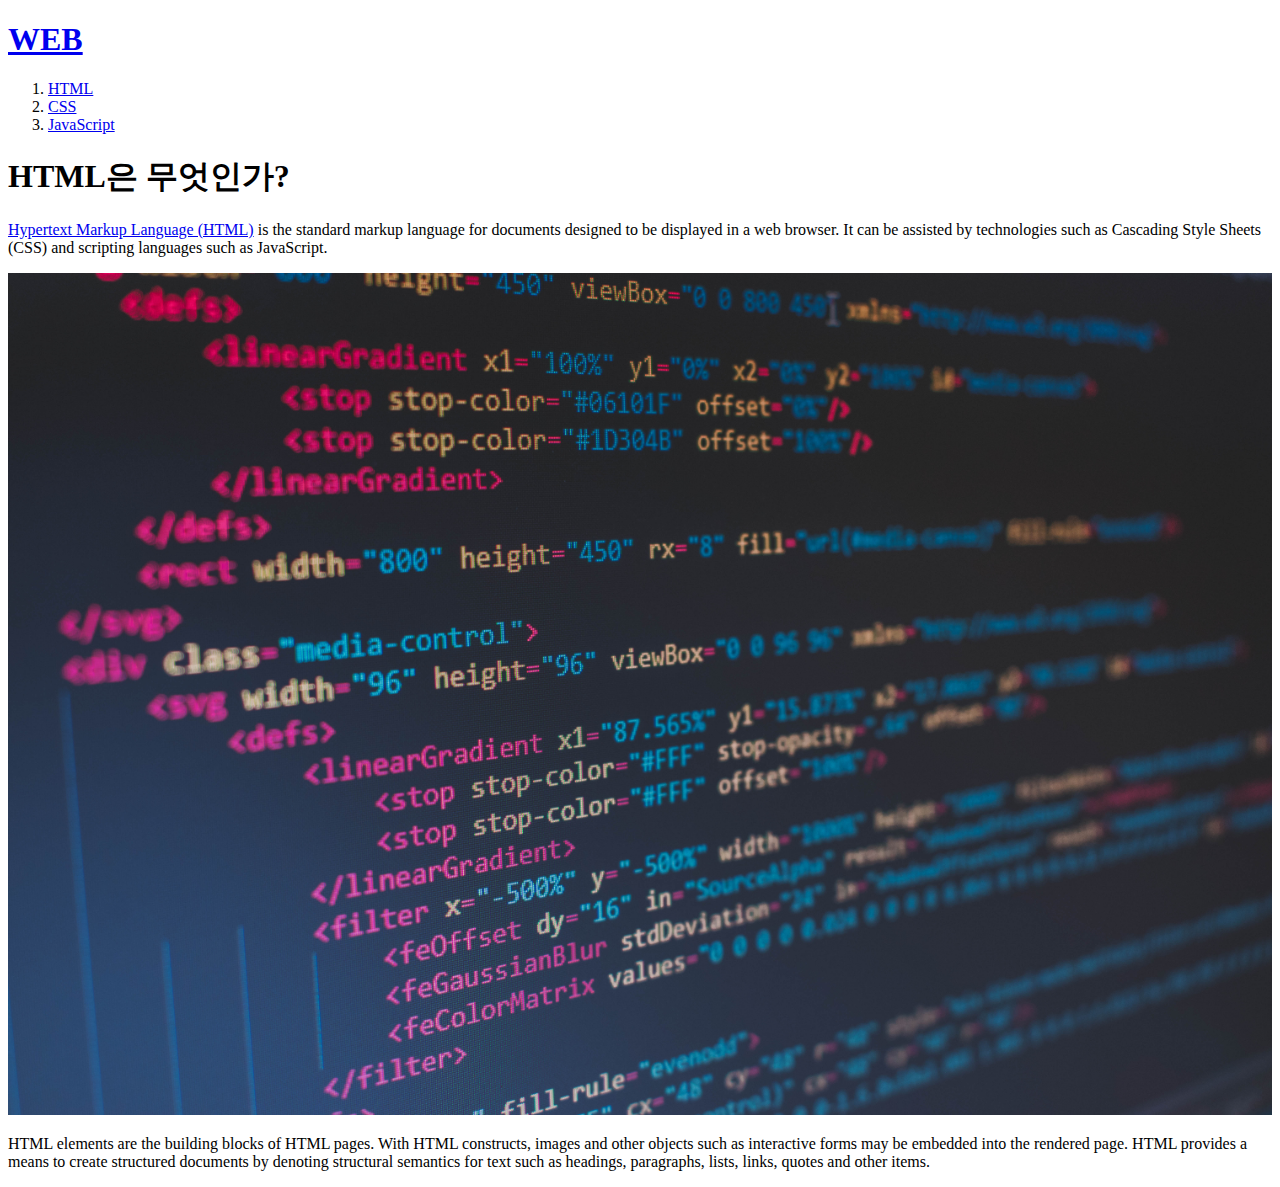
==== 1.html @ cc596dbd "first version" ====
<!DOCTYPE html>
<head>
  <title>WEB1 - html</title>
  <meta charset="utf-8">
</head>
<body>
  <h1><a href="index.html">WEB</a></h1>
  <html lang="en" dir="ltr">
    <ol>
      <li><a href="1.html">HTML</a></li>
      <li><a href="2.html">CSS</a></li>
      <li><a href="3.html">JavaScript</a></li>
    </ol>
</html>
<h1>HTML은 무엇인가?</h1>
<p>
<a href="https://www.w3schools.com/html/default.asp" target="_blank" title="html specification">Hypertext Markup Language (HTML)</a> is the standard markup language for documents designed to be displayed in a web browser. It can be assisted by technologies such as Cascading Style Sheets (CSS) and scripting languages such as JavaScript.
</p>
<img src="html1.jpg" width="100%">
<p>
HTML elements are the building blocks of HTML pages. With HTML constructs, images and other objects such as interactive forms may be embedded into the rendered page. HTML provides a means to create structured documents by denoting structural semantics for text such as headings, paragraphs, lists, links, quotes and other items.
</p>
</body>
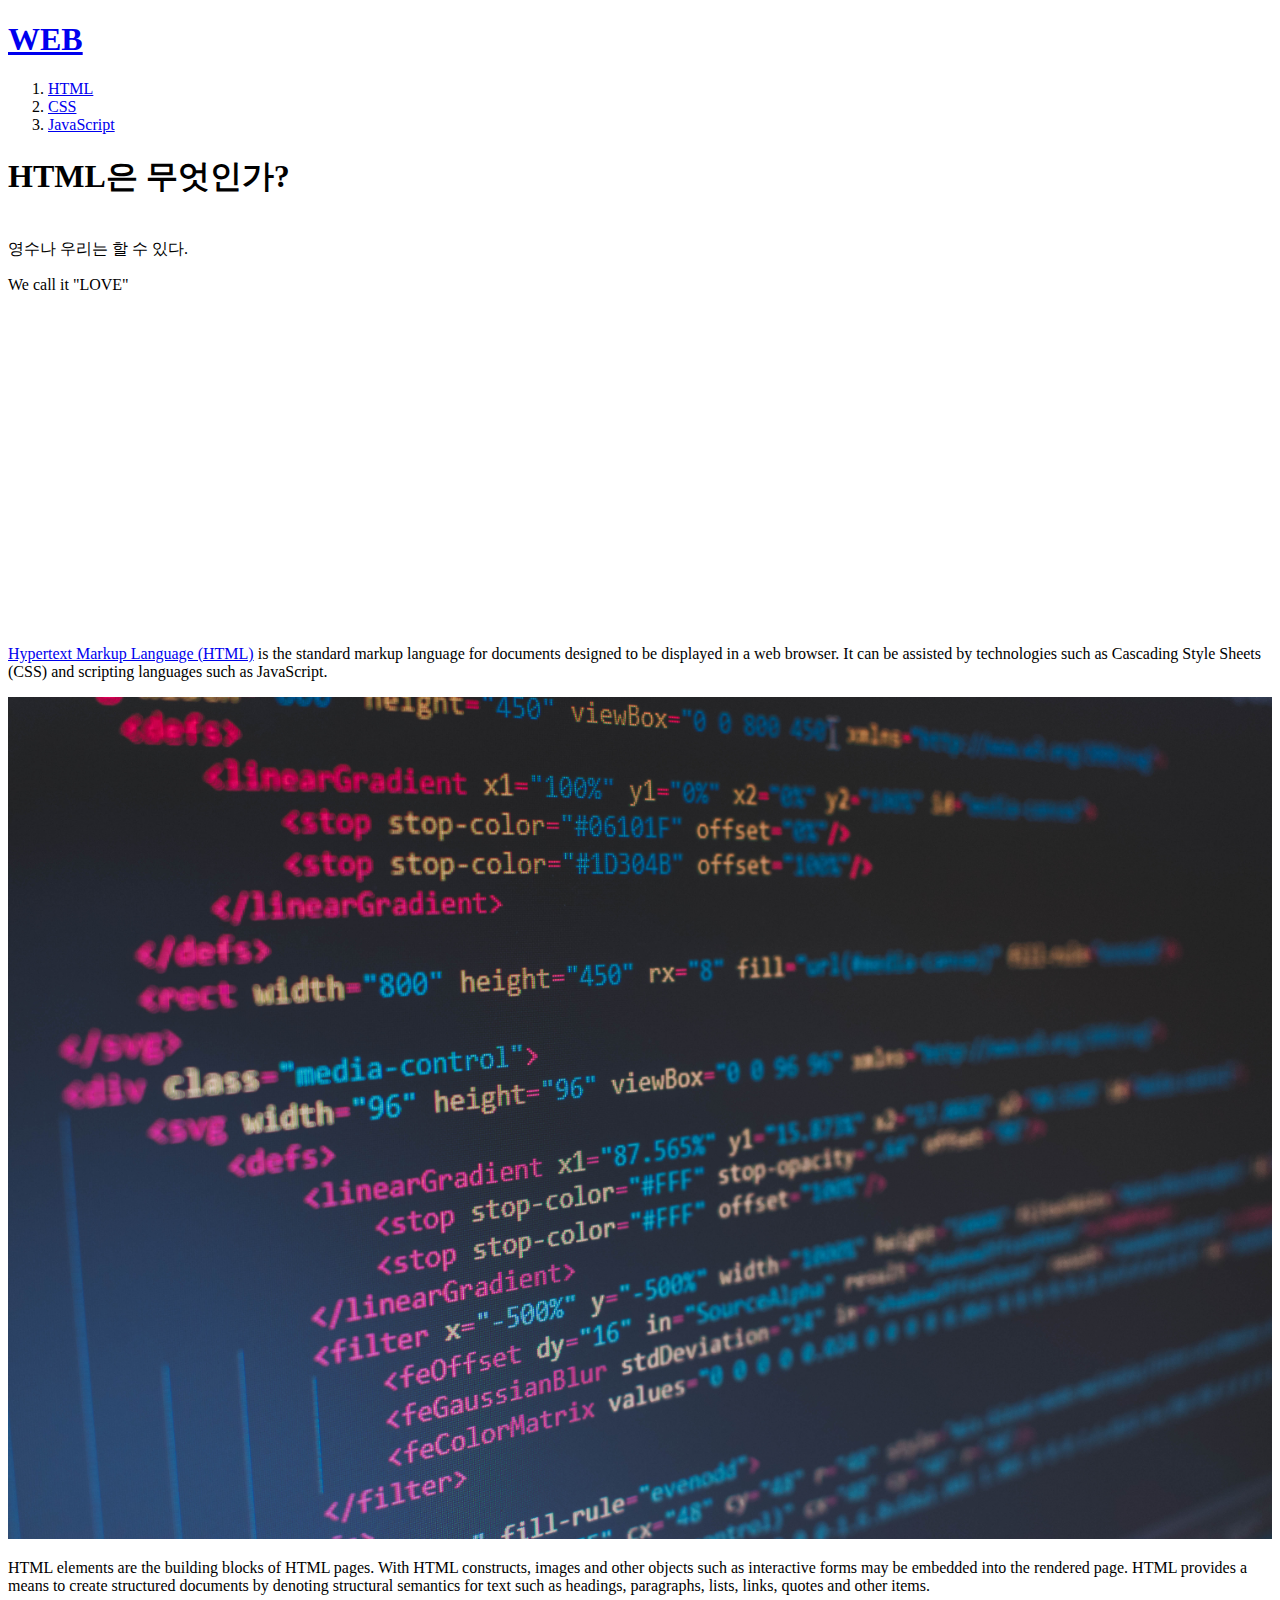
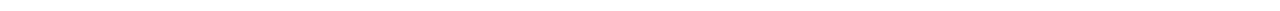
==== commit d966e39f: "web1_second version" ====
--- a/1.html
+++ b/1.html
@@ -13,6 +13,11 @@
     </ol>
 </html>
 <h1>HTML은 무엇인가?</h1>
+<br>영수나 우리는 할 수 있다.</br>
+<p>We call it "LOVE"</p>
+<p>
+  <iframe width="560" height="315" src="https://www.youtube.com/embed/Gi2y03MNHgU" frameborder="0" allow="accelerometer; autoplay; clipboard-write; encrypted-media; gyroscope; picture-in-picture" allowfullscreen></iframe>
+</p>
 <p>
 <a href="https://www.w3schools.com/html/default.asp" target="_blank" title="html specification">Hypertext Markup Language (HTML)</a> is the standard markup language for documents designed to be displayed in a web browser. It can be assisted by technologies such as Cascading Style Sheets (CSS) and scripting languages such as JavaScript.
 </p>
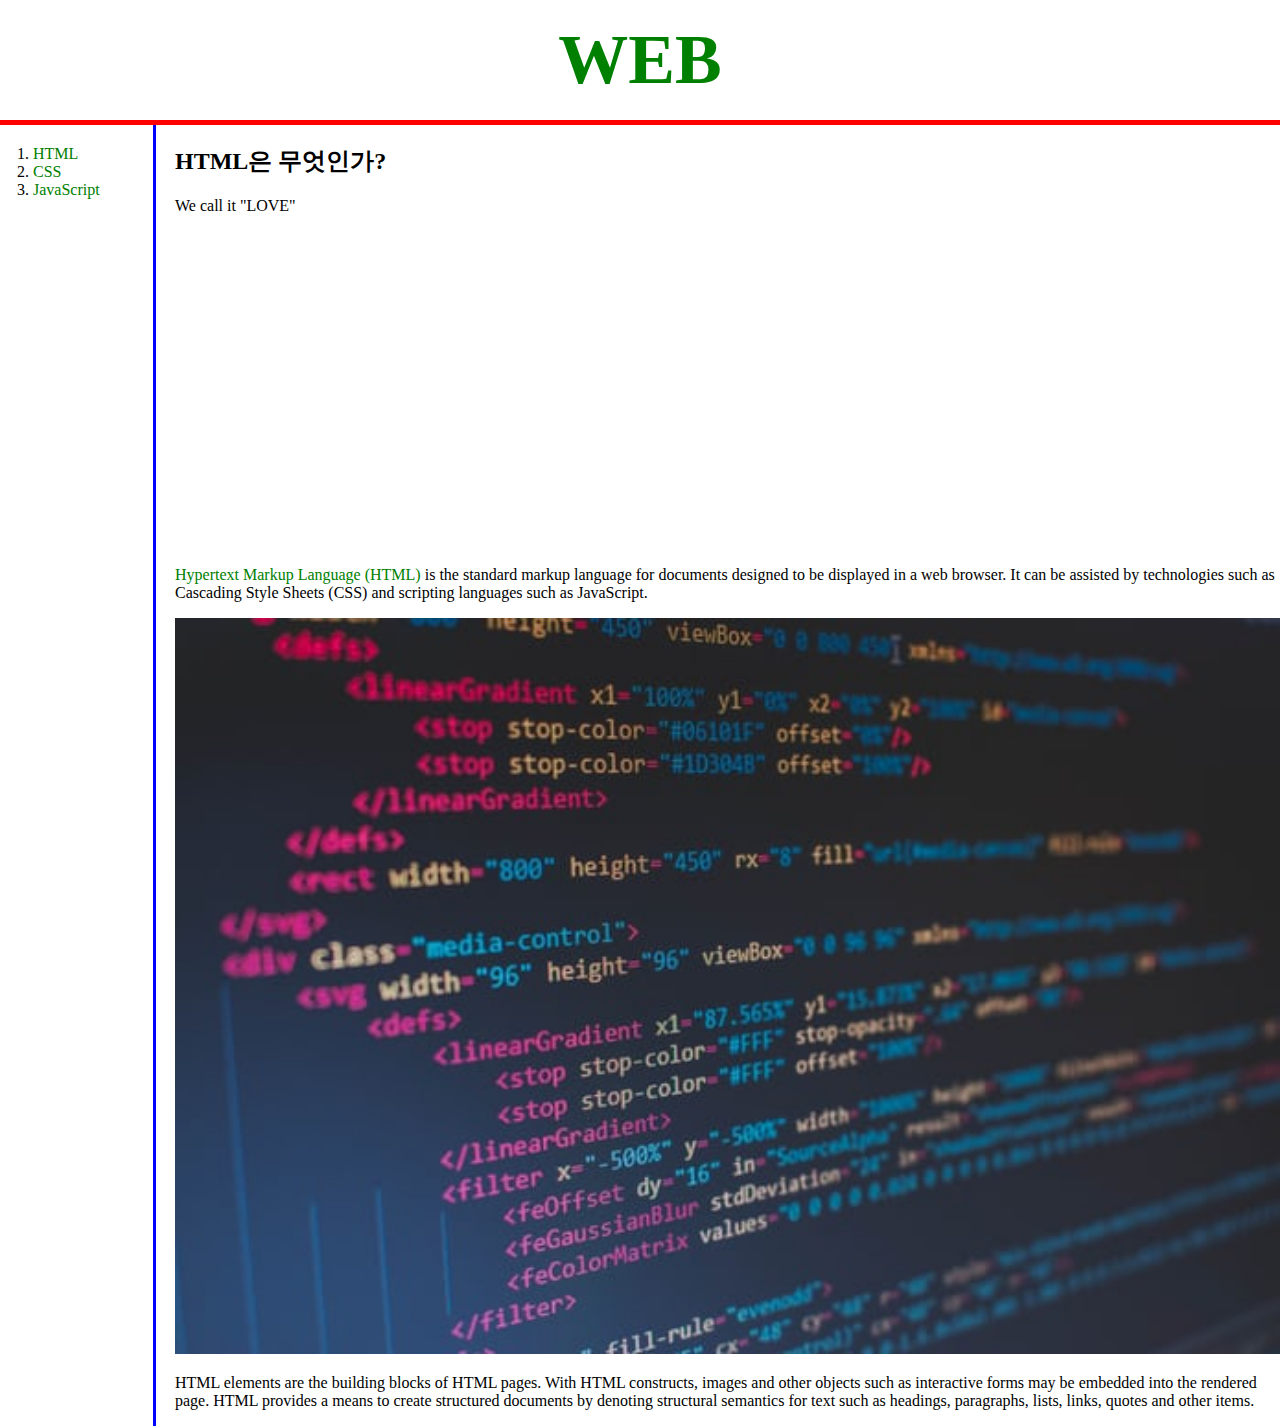
==== commit 354a3d11: "Add files via upload" ====
--- a/1.html
+++ b/1.html
@@ -1,28 +1,32 @@
 <!DOCTYPE html>
+  <html lang="en" dir="ltr">
 <head>
   <title>WEB1 - html</title>
   <meta charset="utf-8">
+  <link rel="stylesheet" href="style.css">
 </head>
 <body>
   <h1><a href="index.html">WEB</a></h1>
-  <html lang="en" dir="ltr">
+ <div id="grid">
     <ol>
       <li><a href="1.html">HTML</a></li>
       <li><a href="2.html">CSS</a></li>
       <li><a href="3.html">JavaScript</a></li>
     </ol>
+ <div id="article">
+    <h2>HTML은 무엇인가?</h2>
+    <p>We call it "LOVE"</p>
+    <p>
+      <iframe width="560" height="315" src="https://www.youtube.com/embed/    Gi2y03MNHgU" frameborder="0" allow="accelerometer; autoplay;     clipboard-write; encrypted-media; gyroscope; picture-in-picture"     allowfullscreen></iframe>
+    </p>
+    <p>
+    <a href="https://www.w3schools.com/html/default.asp" target="_blank"     title="html specification">Hypertext Markup Language (HTML)</a> is the     standard markup language for documents designed to be displayed in a     web browser. It can be assisted by technologies such as Cascading     Style Sheets (CSS) and scripting languages such as JavaScript.
+    </p>
+    <img src="html1.jpg" width="100%">
+    <p>
+    HTML elements are the building blocks of HTML pages. With HTML     constructs, images and other objects such as interactive forms may be     embedded into the rendered page. HTML provides a means to create     structured documents by denoting structural semantics for text such as     headings, paragraphs, lists, links, quotes and other items.
+    </p>
+  </div>
+  </div>
+</body>
 </html>
-<h1>HTML은 무엇인가?</h1>
-<br>영수나 우리는 할 수 있다.</br>
-<p>We call it "LOVE"</p>
-<p>
-  <iframe width="560" height="315" src="https://www.youtube.com/embed/Gi2y03MNHgU" frameborder="0" allow="accelerometer; autoplay; clipboard-write; encrypted-media; gyroscope; picture-in-picture" allowfullscreen></iframe>
-</p>
-<p>
-<a href="https://www.w3schools.com/html/default.asp" target="_blank" title="html specification">Hypertext Markup Language (HTML)</a> is the standard markup language for documents designed to be displayed in a web browser. It can be assisted by technologies such as Cascading Style Sheets (CSS) and scripting languages such as JavaScript.
-</p>
-<img src="html1.jpg" width="100%">
-<p>
-HTML elements are the building blocks of HTML pages. With HTML constructs, images and other objects such as interactive forms may be embedded into the rendered page. HTML provides a means to create structured documents by denoting structural semantics for text such as headings, paragraphs, lists, links, quotes and other items.
-</p>
-</body>
--- a/style.css
+++ b/style.css
@@ -0,0 +1,47 @@
+body{
+  margin: 0;
+}
+a {
+  color:green;
+  text-decoration: none;
+}
+.saw {
+  color:orange;
+}
+#active {
+  text-decoration: underline;
+}
+h1 {
+  font-size: 70px;
+  text-align: center;
+  border-bottom: 5px solid red;
+  margin: 0;
+  padding: 20px;
+}
+ol{
+  border-right: 3px solid blue;
+  width: 100px;
+  margin: 0;
+  padding: 20px;
+}
+#grid {
+  display: grid;
+  grid-template-columns: 150px 1fr;
+}
+#grid ol{
+  padding-left: 33px;
+}
+#grid #article {
+  padding-left: 25px;
+}
+@media (max-width:800px) {
+  #grid{
+    display: block;
+  }
+  ol {
+    border-right: none;
+  }
+  h1 {
+    border-bottom: none;
+  }
+}
